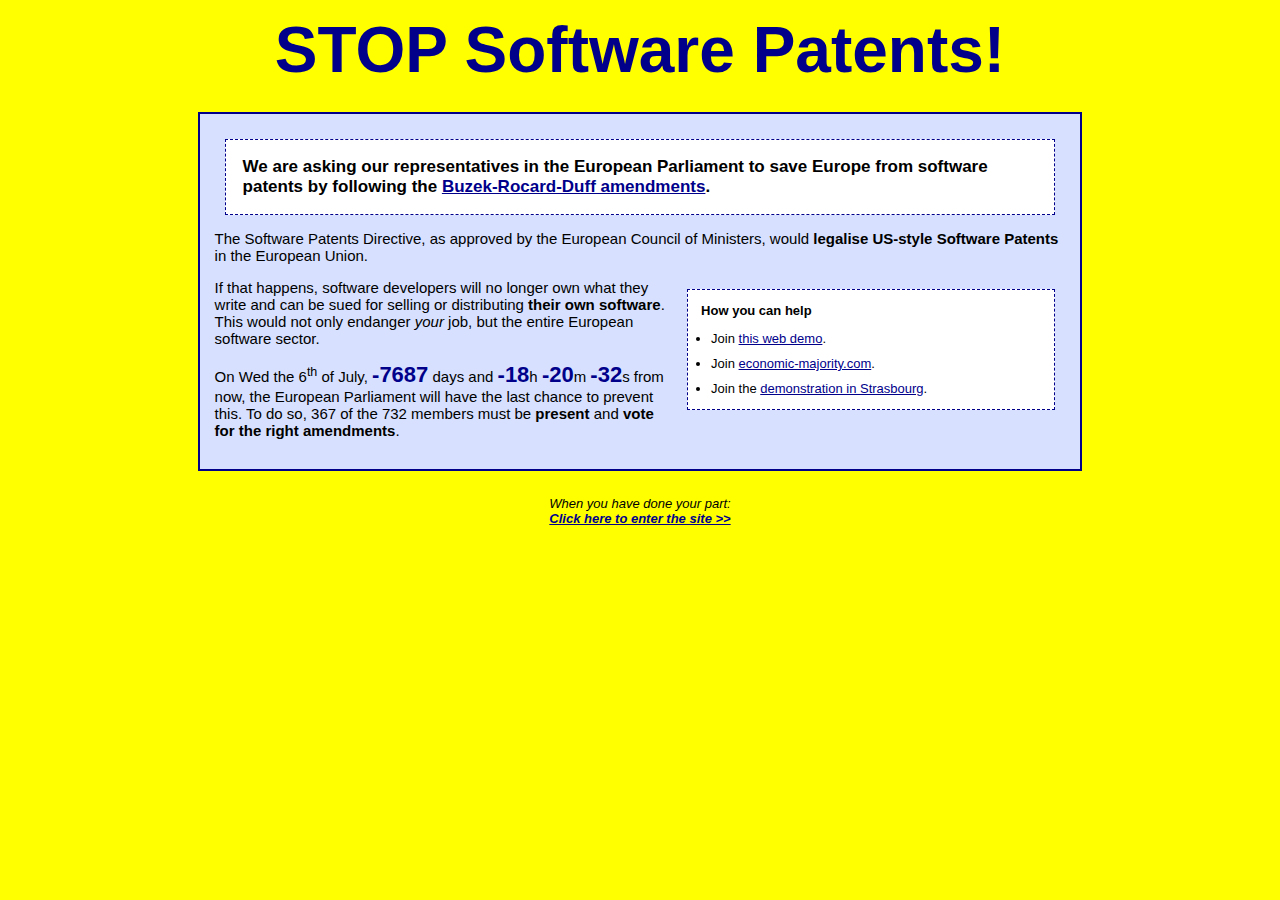
==== index.html @ 110c9bd4 "Updated for 0.7.3 release. Added "No Software Patents" index page." ====
<!DOCTYPE html PUBLIC "-//W3C//DTD XHTML 1.0 Strict//EN" "http://www.w3.org/TR/xhtml1/DTD/xhtml1-strict.dtd">
<html><head>
  <meta content="text/html; charset=iso-8859-1"><!-- design by Benjamin Henrion <bh_at_udev_dot_org> http://bh.udev.org
       and Peter Gerwinski <peter_at_gerwinski_dot_de> http://www.peter.gerwinski.de --><title>STOP Software Patents in the EU!</title>
  
  
  <style type="text/css">
   body {
         background: yellow;
         font-family: Arial, Helvetica, sans-serif;
   }
   h1 {
         color: darkblue;
         font-size: 64px;
         margin-top: 0.2em;
         margin-bottom: 0em;
         margin-left: 5%;
         margin-right: 5%;
         text-align: center;
   }
   a {
         color: darkblue;
         font-weight: bold;
         outline: none;
         text-decoration: underline;
   }
   a:hover {
         color: blue;
         text-decoration: underline;
   }
   #content {
         background: #d7e0ff;
         padding: 1em;
         border: 2px solid darkblue;
         margin-top: 2%;
         margin-bottom: 2%;
         margin-left: 15%;
         margin-right: 15%;
         font-size: 15px;
   }
   #mainmsg {
         padding: 1em 1em;
         margin: 10px;
         border: 1px dashed darkblue;
         background: white;
         font-size: 17px;
         font-weight: bold;
   }
   #textbox1 {
	 width: 40%;
	 float: right;
         background: white;
         padding: 0em 1em;
         margin: 10px;
         border: 1px dashed darkblue;
         font-size: 13px;
   }
   #textbox1 a {
	 font-weight: normal;
   }
   #textbox1 ul {
	 padding-bottom: none;
	 padding-left: 10px;
   }
   #textbox1 li {
	 margin-bottom: 10px;
   }
   #textbox2 {
	 width: 90%;
         background: white;
         padding: 0em 1em;
         margin: 30px 10px;
         border: 1px dashed darkblue;
         font-size: 13px;
   }
   #textbox2 a {
	 font-weight: normal;
   }
   #footer {
         font-style: italic;
         font-size: 13px;
         text-align: center;
   }
   #footer a {
         border: none;
   }
   .big {
         color: darkblue;
	 font-size: 22px;
	 font-weight: bold;
   }
   .clock {
	 background-color: #A6A98D;
	 color: black;
	 font-family: verdana;
	 float: center;
	 border: 1px solid black;
	 border-collapse: collapse;
    }
    .time {
	 fontsize: 50;
    }
    .clock TD {
	 border: 1px solid black;
	 border-collapse: collapse;
	 text-position: center;
    }
    b {color:black}
  </style>

<script language="JavaScript" type="text/javascript">
function time() {
    var today = new Date();
    var deadline = new Date( 2005, 6, 6, 12, 0, 0);
    var difdate = new Date(deadline.getTime() - today.getTime());
    var seconds_left = parseInt(difdate.getTime() / 1000);
    var minutes_left = parseInt(seconds_left / 60);
    var hours_left = parseInt(minutes_left / 60);
    var days_left = parseInt(hours_left / 24);
//    var millisecs_left = difdate % 1000;
//    if (millisecs_left < 10) { millisecs_left = "00" + millisecs_left; }
//    else if (millisecs_left < 100) { millisecs_left = "0" + millisecs_left; }
    seconds_left = seconds_left % 60;
//    if (seconds_left < 10) { seconds_left = "0" + seconds_left; }
    minutes_left = minutes_left % 60;
//    if (minutes_left < 10) { minutes_left = "0" + minutes_left; }
    hours_left = hours_left % 24;
//    if (hours_left < 10) { hours_left = "0" + hours_left; }
    document.getElementById("days-left").innerHTML = days_left;
    document.getElementById("hours-left").innerHTML = hours_left;
    document.getElementById("minutes-left").innerHTML = minutes_left;
    document.getElementById("seconds-left").innerHTML = seconds_left;
//    document.getElementById("millisecs-left").innerHTML = millisecs_left;
    clocktime=setTimeout("time()", "100");
}
</script></head>

 <body onload="time()">
  <h1>STOP Software&nbsp;Patents!</h1>
  <div id="content">
   <p id="mainmsg">
    We are asking our representatives in the European Parliament to
    save Europe from software patents by following the
    <a href="http://europarl.ffii.org/amendments.en.html">Buzek-Rocard-Duff amendments</a>.
   </p>
   <p>
    The Software Patents Directive, as approved by the European
    Council of Ministers, would <strong>legalise US-style Software
    Patents</strong> in the European Union.
   </p>
   <div id="textbox1">
    <p><strong>
     How you can help
    </strong></p>
    <ul>
     <li>
      Join <a href="http://noepatents.eu.org/">this web demo</a>.
     </li>
     <li>
      Join <a href="http://www.economic-majority.com/">economic-majority.com</a>.
     </li>
     <li>
      Join the <a href="http://noepatents.eu.org/index.php/StbDemo050604">demonstration in Strasbourg</a>.
     </li>
    </ul>
   </div>
   <p>
    If that happens, software developers will no longer own what
    they write and can be sued for selling or distributing
    <strong>their own software</strong>.
    This would not only endanger <em>your</em> job, but the entire
    European software sector.
   </p>
   <p>
    On Wed the 6<sup>th</sup> of July, 
    <span id="days-left" class="big">5</span> days and
    <span id="hours-left" class="big">5</span>h
    <span id="minutes-left" class="big">5</span>m
    <span id="seconds-left" class="big">5</span>s
    from now,
    the European Parliament will have the last
    chance to prevent this. To do so, 367 of the 732 members must
    be <strong>present</strong> and
    <strong>vote for the right amendments</strong>.
   </p>
   </div>
  <p id="footer">
   When you have done your part:<br>
   <!-- In the href="..." below, put a link to your webpage index. -->
   <a href="index.orig.html">Click here to enter the site &gt;&gt;</a>
  </p>
 </body></html>
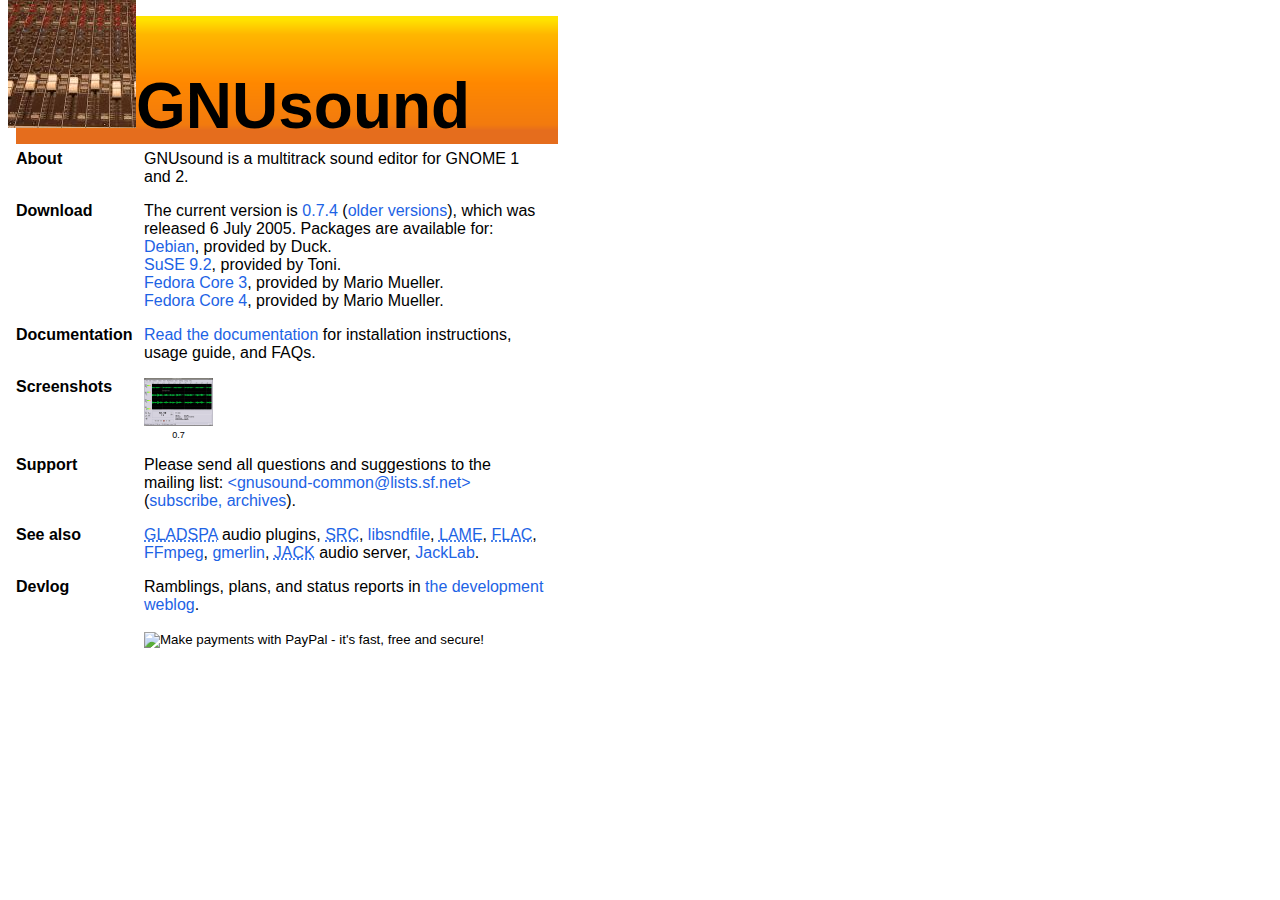
==== commit 9e0abca5: "Updated for 0.7.4. Removed software patents splash page." ====
--- a/index.html
+++ b/index.html
@@ -1,192 +1,171 @@
-<!DOCTYPE html PUBLIC "-//W3C//DTD XHTML 1.0 Strict//EN" "http://www.w3.org/TR/xhtml1/DTD/xhtml1-strict.dtd">
-<html><head>
-  <meta content="text/html; charset=iso-8859-1"><!-- design by Benjamin Henrion <bh_at_udev_dot_org> http://bh.udev.org
-       and Peter Gerwinski <peter_at_gerwinski_dot_de> http://www.peter.gerwinski.de --><title>STOP Software Patents in the EU!</title>
-  
-  
-  <style type="text/css">
-   body {
-         background: yellow;
-         font-family: Arial, Helvetica, sans-serif;
-   }
-   h1 {
-         color: darkblue;
-         font-size: 64px;
-         margin-top: 0.2em;
-         margin-bottom: 0em;
-         margin-left: 5%;
-         margin-right: 5%;
-         text-align: center;
-   }
-   a {
-         color: darkblue;
-         font-weight: bold;
-         outline: none;
-         text-decoration: underline;
-   }
-   a:hover {
-         color: blue;
-         text-decoration: underline;
-   }
-   #content {
-         background: #d7e0ff;
-         padding: 1em;
-         border: 2px solid darkblue;
-         margin-top: 2%;
-         margin-bottom: 2%;
-         margin-left: 15%;
-         margin-right: 15%;
-         font-size: 15px;
-   }
-   #mainmsg {
-         padding: 1em 1em;
-         margin: 10px;
-         border: 1px dashed darkblue;
-         background: white;
-         font-size: 17px;
-         font-weight: bold;
-   }
-   #textbox1 {
-	 width: 40%;
-	 float: right;
-         background: white;
-         padding: 0em 1em;
-         margin: 10px;
-         border: 1px dashed darkblue;
-         font-size: 13px;
-   }
-   #textbox1 a {
-	 font-weight: normal;
-   }
-   #textbox1 ul {
-	 padding-bottom: none;
-	 padding-left: 10px;
-   }
-   #textbox1 li {
-	 margin-bottom: 10px;
-   }
-   #textbox2 {
-	 width: 90%;
-         background: white;
-         padding: 0em 1em;
-         margin: 30px 10px;
-         border: 1px dashed darkblue;
-         font-size: 13px;
-   }
-   #textbox2 a {
-	 font-weight: normal;
-   }
-   #footer {
-         font-style: italic;
-         font-size: 13px;
-         text-align: center;
-   }
-   #footer a {
-         border: none;
-   }
-   .big {
-         color: darkblue;
-	 font-size: 22px;
-	 font-weight: bold;
-   }
-   .clock {
-	 background-color: #A6A98D;
-	 color: black;
-	 font-family: verdana;
-	 float: center;
-	 border: 1px solid black;
-	 border-collapse: collapse;
-    }
-    .time {
-	 fontsize: 50;
-    }
-    .clock TD {
-	 border: 1px solid black;
-	 border-collapse: collapse;
-	 text-position: center;
-    }
-    b {color:black}
-  </style>
+<!DOCTYPE HTML PUBLIC "-//W3C//DTD HTML 4.01//EN" "http://www.w3.org/TR/html4/strict.dtd">
+<html>
+<head>
+<meta http-equiv="Content-Type" content="text/html; charset=UTF-8">
+<meta name="description" content="GNUsound">
+<meta name="keywords" content="linux, gnu, audio, gnusound, sound, sound editor">
+<title>GNUsound</title>
+<link href="gnusound.css" rel="stylesheet" type="text/css">
+</head>
+<body>
+<div class="bannerimage"></div>
+<div class="banner"><img alt="Mackie mixer detail" src="mixerknopjes.jpg">GNUsound</div>
 
-<script language="JavaScript" type="text/javascript">
-function time() {
-    var today = new Date();
-    var deadline = new Date( 2005, 6, 6, 12, 0, 0);
-    var difdate = new Date(deadline.getTime() - today.getTime());
-    var seconds_left = parseInt(difdate.getTime() / 1000);
-    var minutes_left = parseInt(seconds_left / 60);
-    var hours_left = parseInt(minutes_left / 60);
-    var days_left = parseInt(hours_left / 24);
-//    var millisecs_left = difdate % 1000;
-//    if (millisecs_left < 10) { millisecs_left = "00" + millisecs_left; }
-//    else if (millisecs_left < 100) { millisecs_left = "0" + millisecs_left; }
-    seconds_left = seconds_left % 60;
-//    if (seconds_left < 10) { seconds_left = "0" + seconds_left; }
-    minutes_left = minutes_left % 60;
-//    if (minutes_left < 10) { minutes_left = "0" + minutes_left; }
-    hours_left = hours_left % 24;
-//    if (hours_left < 10) { hours_left = "0" + hours_left; }
-    document.getElementById("days-left").innerHTML = days_left;
-    document.getElementById("hours-left").innerHTML = hours_left;
-    document.getElementById("minutes-left").innerHTML = minutes_left;
-    document.getElementById("seconds-left").innerHTML = seconds_left;
-//    document.getElementById("millisecs-left").innerHTML = millisecs_left;
-    clocktime=setTimeout("time()", "100");
-}
-</script></head>
+<table border="0" class="spine" cellpadding="0" cellspacing="0">
 
- <body onload="time()">
-  <h1>STOP Software&nbsp;Patents!</h1>
-  <div id="content">
-   <p id="mainmsg">
-    We are asking our representatives in the European Parliament to
-    save Europe from software patents by following the
-    <a href="http://europarl.ffii.org/amendments.en.html">Buzek-Rocard-Duff amendments</a>.
-   </p>
-   <p>
-    The Software Patents Directive, as approved by the European
-    Council of Ministers, would <strong>legalise US-style Software
-    Patents</strong> in the European Union.
-   </p>
-   <div id="textbox1">
-    <p><strong>
-     How you can help
-    </strong></p>
-    <ul>
-     <li>
-      Join <a href="http://noepatents.eu.org/">this web demo</a>.
-     </li>
-     <li>
-      Join <a href="http://www.economic-majority.com/">economic-majority.com</a>.
-     </li>
-     <li>
-      Join the <a href="http://noepatents.eu.org/index.php/StbDemo050604">demonstration in Strasbourg</a>.
-     </li>
-    </ul>
-   </div>
-   <p>
-    If that happens, software developers will no longer own what
-    they write and can be sued for selling or distributing
-    <strong>their own software</strong>.
-    This would not only endanger <em>your</em> job, but the entire
-    European software sector.
-   </p>
-   <p>
-    On Wed the 6<sup>th</sup> of July, 
-    <span id="days-left" class="big">5</span> days and
-    <span id="hours-left" class="big">5</span>h
-    <span id="minutes-left" class="big">5</span>m
-    <span id="seconds-left" class="big">5</span>s
-    from now,
-    the European Parliament will have the last
-    chance to prevent this. To do so, 367 of the 732 members must
-    be <strong>present</strong> and
-    <strong>vote for the right amendments</strong>.
-   </p>
-   </div>
-  <p id="footer">
-   When you have done your part:<br>
-   <!-- In the href="..." below, put a link to your webpage index. -->
-   <a href="index.orig.html">Click here to enter the site &gt;&gt;</a>
-  </p>
- </body></html>
+<tr>
+<td valign="top" class="heading">About</td>
+<td valign="top" class="text">
+GNUsound is a multitrack sound editor for GNOME 1 and 2.
+</td>
+</tr>
+
+<tr>
+<td valign="top" class="heading">Download</td>
+<td valign="top" class="text">
+
+The current version is <a
+href="ftp://ftp.gnu.org/gnu/gnusound/gnusound-0.7.4.tar.bz2">0.7.4</a>
+(<a href="http://awacs.dhs.org/software/gnusound/source">older versions</a>),
+which was released 6 July 2005. Packages are available for:<br>
+<a
+href="https://www.duckcorp.org/dc/projects/pkg-gnusound/">Debian</a>, 
+provided by Duck.<br> <a
+href="http://ftp.gwdg.de/pub/linux/suse/apt/SuSE/9.2-i386/RPMS.suser-oc2pus/">SuSE
+9.2</a>, provided by Toni.<br>
+<a
+href="http://home.arcor.de/mmuellerss/fc3asaf/">Fedora Core 3</a>, 
+provided by Mario Mueller.<br>
+<a
+href="http://home.arcor.de/mmuellerss/fc4asaf/">Fedora Core 4</a>, 
+provided by Mario Mueller.
+
+
+<!-- There is no CVS repository for GNUsound.-->
+</td>
+</tr>
+
+<tr>
+<td valign="top" class="heading">Documentation</td>
+<td valign="top" class="text">
+<a href="Documentation">Read the documentation</a> for installation instructions, usage guide, and FAQs.
+</td>
+</tr>
+
+<tr>
+<td valign="top" class="heading">Screenshots</td>
+<td valign="top" class="text">
+
+<table border="0" cellpadding="0" cellspacing="0">
+<tr>
+<td class="screenshot"><a href="screenshots/0.7.png"
+target="screenshot"><img alt="screenshot" src="screenshots/0.7-small.png"></a></td>
+</tr>
+<tr>
+<td class="screenshot_caption">0.7</td>
+</tr>
+</table>
+
+</td>
+</tr>
+
+<tr>
+<td valign="top" class="heading">Support</td>
+<td valign="top" class="text">
+
+Please send all questions and suggestions to the mailing list: <a href="mailto:gnusound-common&#64;lists.sf.net">&lt;gnusound-common&#64;lists.sf.net&gt;</a> (<a
+href="http://lists.sourceforge.net/lists/listinfo/gnusound-common">subscribe,
+archives</a>).
+
+</td>
+</tr>
+
+<tr>
+<td valign="top" class="heading">See also</td>
+<td valign="top" class="text">
+
+<a href="http://www.ladspa.org"><abbr title="GNU/Linux Audio Developers
+Simple Plugin Architecture">GLADSPA</abbr></a> audio plugins, 
+<a href="http://www.mega-nerd.com/SRC"><abbr title="Secret Rabbit Code (aka
+libsamplerate)">SRC</abbr></a>, 
+<a href="http://www.mega-nerd.com/libsndfile">libsndfile</a>, 
+<a href="http://mp3dev.org"><abbr title="LAME Ain't an Mp3 Encoder">LAME</abbr></a>, 
+<a href="http://flac.sourceforge.net"><abbr title="Free Lossless Audio
+Codec">FLAC</abbr></a>, 
+<a href="http://ffmpeg.sourceforge.net">FFmpeg</a>,
+<a href="http://gmerlin.sourceforge.net">gmerlin</a>,
+<a href="http://jackit.sf.net"><abbr title="Jack Audio Connection
+Kit">JACK</abbr></a> audio server, 
+<a href="http://www.jacklab.net">JackLab</a>.
+
+</td>
+</tr>
+
+<tr>
+<td valign="top" class="heading">Devlog</td>
+<td valign="top" class="text">
+Ramblings, plans, and status reports in <a href="http://awacs.dhs.org/software/gnusound/weblog.php">the development weblog</a>.
+</td>
+</tr>
+
+<tr>
+<td valign="top" class="heading">&nbsp;</td>
+<td valign="top" class="text">
+<form action="https://www.paypal.com/cgi-bin/webscr" method="post">
+<div>
+<input type="hidden" name="cmd" value="_s-xclick">
+<input type="image"
+src="https://www.paypal.com/en_US/i/btn/x-click-but04.gif" border="0"
+name="submit" alt="Make payments with PayPal - it's fast, free and
+secure!">
+<input type="hidden" name="encrypted" value="-----BEGIN PKCS7-----
+MIIHJwYJKoZIhvcNAQcEoIIHGDCCBxQCAQExggEwMIIBLAIBADCBlDCBjjELMAkG
+A1UEBhMCVVMxCzAJBgNVBAgTAkNBMRYwFAYDVQQHEw1Nb3VudGFpbiBWaWV3MRQw
+EgYDVQQKEwtQYXlQYWwgSW5jLjETMBEGA1UECxQKbGl2ZV9jZXJ0czERMA8GA1UE
+AxQIbGl2ZV9hcGkxHDAaBgkqhkiG9w0BCQEWDXJlQHBheXBhbC5jb20CAQAwDQYJ
+KoZIhvcNAQEBBQAEgYCNKdP7hpbp+lo5h4KTwWrA1OQu1W9oMYvrIVXBHLSFY8OW
+CVgPiByu82VR+ncC8jPmVH7M2TefDUKludyocuMAfq7sq5WfZoW+QFgPlvzOaySj
+hY3Lt8Is46yOzKRJqplSYrZsk4DjchLT5TFJvfopxwUQNaERb9k8wGdhTOGM5zEL
+MAkGBSsOAwIaBQAwgaQGCSqGSIb3DQEHATAUBggqhkiG9w0DBwQICU/ZrprfJkiA
+gYBQPfg0tQAkV8DwtPBZ5nNx/LBG2qU8bOpz/UGnxwu5hy8VoNcmEj+JdymhmQ3r
+zbtQ7yLIBhE8NMalJqzRiwhKjj857B05Owg232eVs01vWUl45jqGfVQ9u0Xtj8Rw
+7M4oTbBKf6YcDxm8ClXtvXYpMOQXKCAJxh9CUx+oKtKkh6CCA4cwggODMIIC7KAD
+AgECAgEAMA0GCSqGSIb3DQEBBQUAMIGOMQswCQYDVQQGEwJVUzELMAkGA1UECBMC
+Q0ExFjAUBgNVBAcTDU1vdW50YWluIFZpZXcxFDASBgNVBAoTC1BheVBhbCBJbmMu
+MRMwEQYDVQQLFApsaXZlX2NlcnRzMREwDwYDVQQDFAhsaXZlX2FwaTEcMBoGCSqG
+SIb3DQEJARYNcmVAcGF5cGFsLmNvbTAeFw0wNDAyMTMxMDEzMTVaFw0zNTAyMTMx
+MDEzMTVaMIGOMQswCQYDVQQGEwJVUzELMAkGA1UECBMCQ0ExFjAUBgNVBAcTDU1v
+dW50YWluIFZpZXcxFDASBgNVBAoTC1BheVBhbCBJbmMuMRMwEQYDVQQLFApsaXZl
+X2NlcnRzMREwDwYDVQQDFAhsaXZlX2FwaTEcMBoGCSqGSIb3DQEJARYNcmVAcGF5
+cGFsLmNvbTCBnzANBgkqhkiG9w0BAQEFAAOBjQAwgYkCgYEAwUdO3fxEzEtcnI7Z
+KZL412XvZPugoni7i7D7prCe0AtaHTc97CYgm7NsAtJyxNLixmhLV8pyIEaiHXWA
+h8fPKW+R017+EmXrr9EaquPmsVvTywAAE1PMNOKqo2kl4Gxiz9zZqIajOm1fZGWc
+GS0f5JQ2kBqNbvbg2/Za+GJ/qwUCAwEAAaOB7jCB6zAdBgNVHQ4EFgQUlp98u8Zv
+F71ZP1LXChvsENZklGswgbsGA1UdIwSBszCBsIAUlp98u8ZvF71ZP1LXChvsENZk
+lGuhgZSkgZEwgY4xCzAJBgNVBAYTAlVTMQswCQYDVQQIEwJDQTEWMBQGA1UEBxMN
+TW91bnRhaW4gVmlldzEUMBIGA1UEChMLUGF5UGFsIEluYy4xEzARBgNVBAsUCmxp
+dmVfY2VydHMxETAPBgNVBAMUCGxpdmVfYXBpMRwwGgYJKoZIhvcNAQkBFg1yZUBw
+YXlwYWwuY29tggEAMAwGA1UdEwQFMAMBAf8wDQYJKoZIhvcNAQEFBQADgYEAgV86
+VpqAWuXvX6Oro4qJ1tYVIT5DgWpE692Ag422H7yRIr/9j/iKG4Thia/Oflx4TdL+
+IFJBAyPK9v6zZNZtBgPBynXb048hsP16l2vi0k5Q2JKiPDsEfBhGI+HnxLXEaUWA
+cVfCsQFvd2A1sxRr67ip5y2wwBelUecP3AjJ+YcxggGaMIIBlgIBATCBlDCBjjEL
+MAkGA1UEBhMCVVMxCzAJBgNVBAgTAkNBMRYwFAYDVQQHEw1Nb3VudGFpbiBWaWV3
+MRQwEgYDVQQKEwtQYXlQYWwgSW5jLjETMBEGA1UECxQKbGl2ZV9jZXJ0czERMA8G
+A1UEAxQIbGl2ZV9hcGkxHDAaBgkqhkiG9w0BCQEWDXJlQHBheXBhbC5jb20CAQAw
+CQYFKw4DAhoFAKBdMBgGCSqGSIb3DQEJAzELBgkqhkiG9w0BBwEwHAYJKoZIhvcN
+AQkFMQ8XDTA0MDUxMDExMjQwMVowIwYJKoZIhvcNAQkEMRYEFGq4CeVo4nI72/Tr
+UmlttX+NO62OMA0GCSqGSIb3DQEBAQUABIGAeyK/xCmg+rZpgq8wKb3E4hYXFWCo
+ztCIhdQHMf2zy6P4sSaAHFUmeLS1nuSOrXsN37FClb5bGsKXVqAvkY0TBA+gcPfY
+xkfztnW/akrjdXN9m6FLGvc+dfJWCoT1o0+9g1eNB4nkN0WZ/3Dkwa/CGgbKoeuV
+gU6faW77pEln50U=
+-----END PKCS7-----
+">
+</div>
+</form>
+</td>
+</tr>
+</table>
+</body>
+</html>
+
+
--- a/gnusound.css
+++ b/gnusound.css
@@ -0,0 +1,16 @@
+div { font-family: sans-serif; }
+a { font-family: sans-serif; color: #1d63e5; text-decoration: none }
+a:visited { color: #e56d1d; text-decoration: none }
+.banner { font-weight: bold; font-size: 64px; padding-bottom: 0em; position: absolute; top: 0px; left: 8px }
+.bannerimage { position: absolute; top: 16px; left: 16px; width: 542px; height: 140px; background-image: url("gradient.gif") }
+td { font-family: sans-serif }
+.heading { font-weight: bold; position: relative; width: 120px;  }
+.text {  width: 400px; padding-left: 8px; padding-bottom: 1em; }
+.screenshot_caption { font-size: 9px; text-align: center }
+.entry_header { font-size: 11px; font-style: italic; }
+.entry_body { } 
+.log_nav { position: relative; left: 16px; }
+
+.spine { position: absolute; left: 16px; top: 150px }
+
+.weblog_index { font-size: 12px }
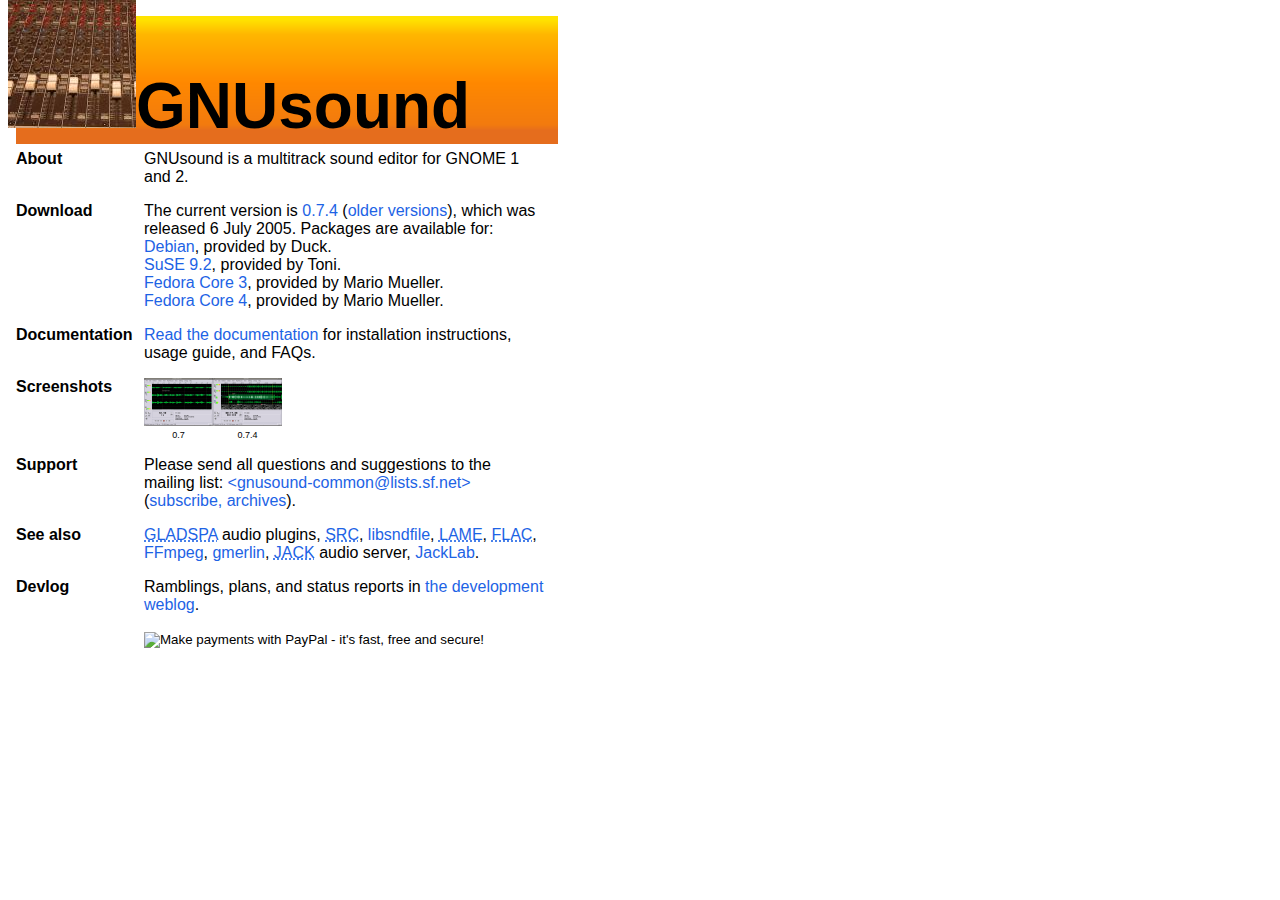
==== commit 2155e97d: "Added a screenshot." ====
--- a/index.html
+++ b/index.html
@@ -60,9 +60,12 @@
 <tr>
 <td class="screenshot"><a href="screenshots/0.7.png"
 target="screenshot"><img alt="screenshot" src="screenshots/0.7-small.png"></a></td>
+<td class="screenshot"><a href="screenshots/0.7.4.png"
+target="screenshot"><img alt="screenshot" src="screenshots/0.7.4-small.png"></a></td>
 </tr>
 <tr>
 <td class="screenshot_caption">0.7</td>
+<td class="screenshot_caption">0.7.4</td>
 </tr>
 </table>
 
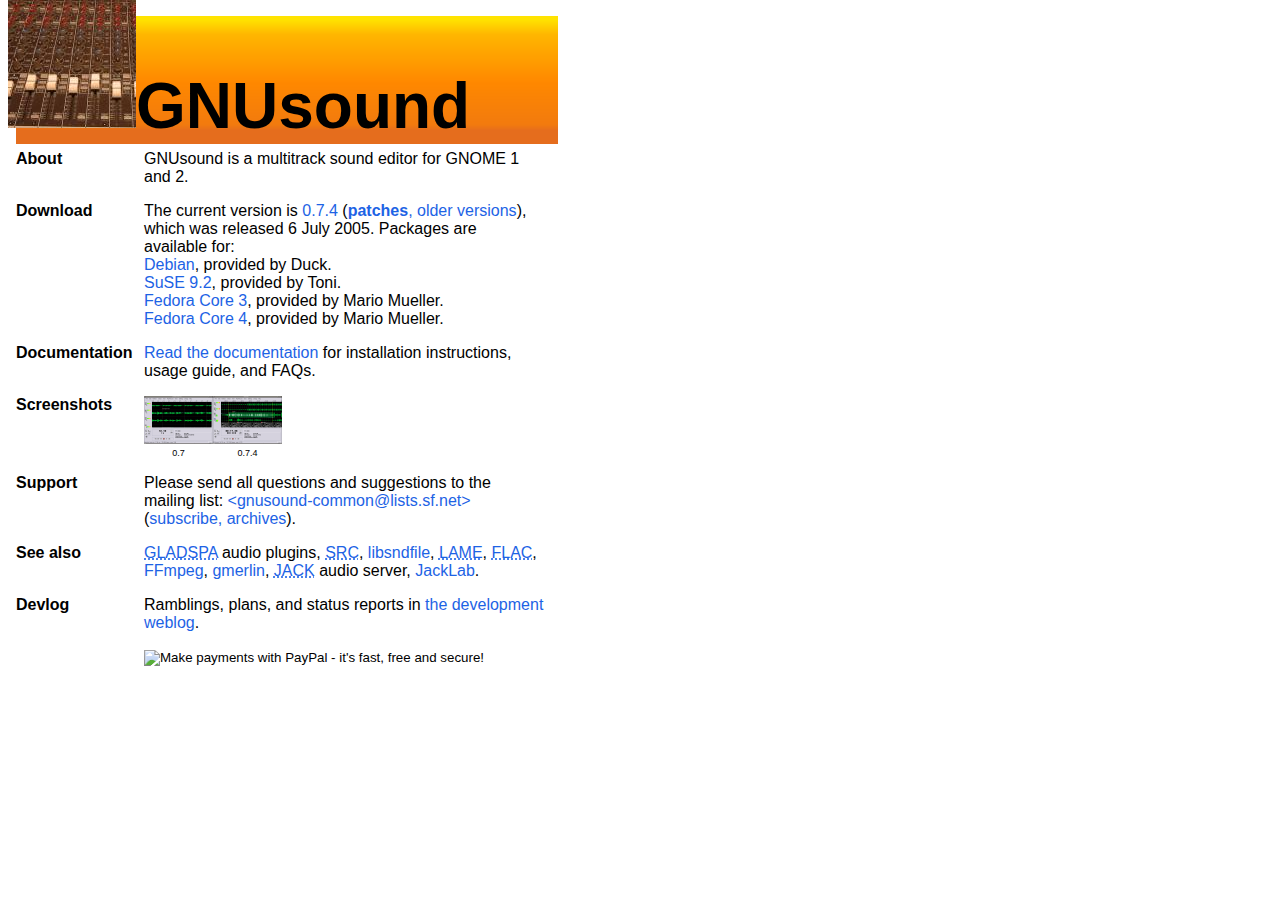
==== commit f10f4bd7: "Add "patches" link in boldface in the hope people will pick up the 0.7.4 mute switch patch." ====
--- a/index.html
+++ b/index.html
@@ -26,7 +26,8 @@
 
 The current version is <a
 href="ftp://ftp.gnu.org/gnu/gnusound/gnusound-0.7.4.tar.bz2">0.7.4</a>
-(<a href="http://awacs.dhs.org/software/gnusound/source">older versions</a>),
+(<a
+href="http://awacs.dhs.org/software/gnusound/source"><b>patches</b>, older versions</a>),
 which was released 6 July 2005. Packages are available for:<br>
 <a
 href="https://www.duckcorp.org/dc/projects/pkg-gnusound/">Debian</a>, 
@@ -61,7 +62,7 @@
 <td class="screenshot"><a href="screenshots/0.7.png"
 target="screenshot"><img alt="screenshot" src="screenshots/0.7-small.png"></a></td>
 <td class="screenshot"><a href="screenshots/0.7.4.png"
-target="screenshot"><img alt="screenshot" src="screenshots/0.7.4-small.png"></a></td>
+target="screenshot"> <img alt="screenshot" src="screenshots/0.7.4-small.png"></a></td>
 </tr>
 <tr>
 <td class="screenshot_caption">0.7</td>
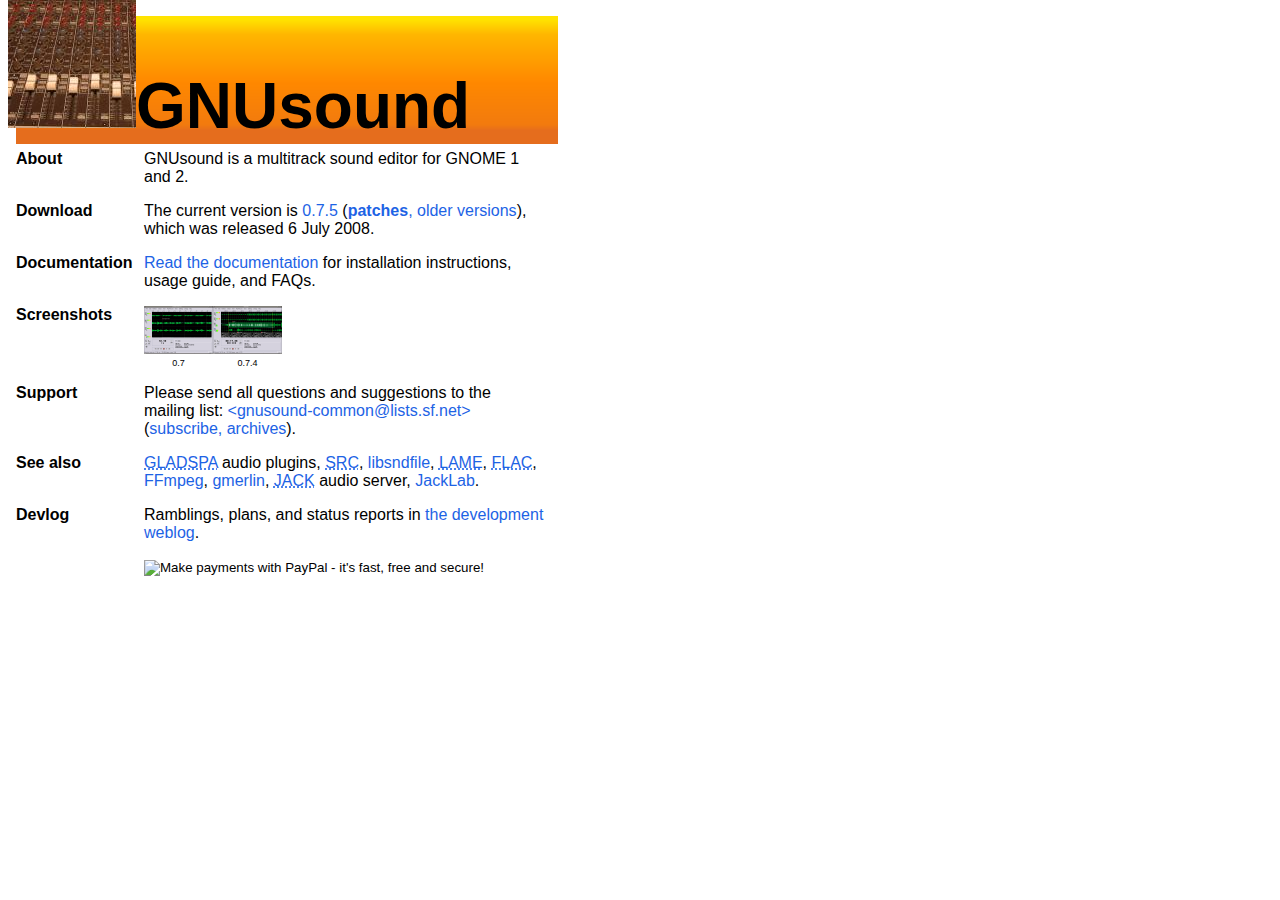
==== commit f7a99b30: "Release 0.7.5" ====
--- a/index.html
+++ b/index.html
@@ -25,21 +25,10 @@
 <td valign="top" class="text">
 
 The current version is <a
-href="ftp://ftp.gnu.org/gnu/gnusound/gnusound-0.7.4.tar.bz2">0.7.4</a>
+href="ftp://ftp.gnu.org/gnu/gnusound/gnusound-0.7.5.tar.bz2">0.7.5</a>
 (<a
 href="http://awacs.dhs.org/software/gnusound/source"><b>patches</b>, older versions</a>),
-which was released 6 July 2005. Packages are available for:<br>
-<a
-href="https://www.duckcorp.org/dc/projects/pkg-gnusound/">Debian</a>, 
-provided by Duck.<br> <a
-href="http://ftp.gwdg.de/pub/linux/suse/apt/SuSE/9.2-i386/RPMS.suser-oc2pus/">SuSE
-9.2</a>, provided by Toni.<br>
-<a
-href="http://home.arcor.de/mmuellerss/fc3asaf/">Fedora Core 3</a>, 
-provided by Mario Mueller.<br>
-<a
-href="http://home.arcor.de/mmuellerss/fc4asaf/">Fedora Core 4</a>, 
-provided by Mario Mueller.
+which was released 6 July 2008.
 
 
 <!-- There is no CVS repository for GNUsound.-->
@@ -60,7 +49,7 @@
 <table border="0" cellpadding="0" cellspacing="0">
 <tr>
 <td class="screenshot"><a href="screenshots/0.7.png"
-target="screenshot"><img alt="screenshot" src="screenshots/0.7-small.png"></a></td>
+target="screenshot"><img alt="screenshot" src="screenshots/0.7-small.png"></a> </td>
 <td class="screenshot"><a href="screenshots/0.7.4.png"
 target="screenshot"> <img alt="screenshot" src="screenshots/0.7.4-small.png"></a></td>
 </tr>
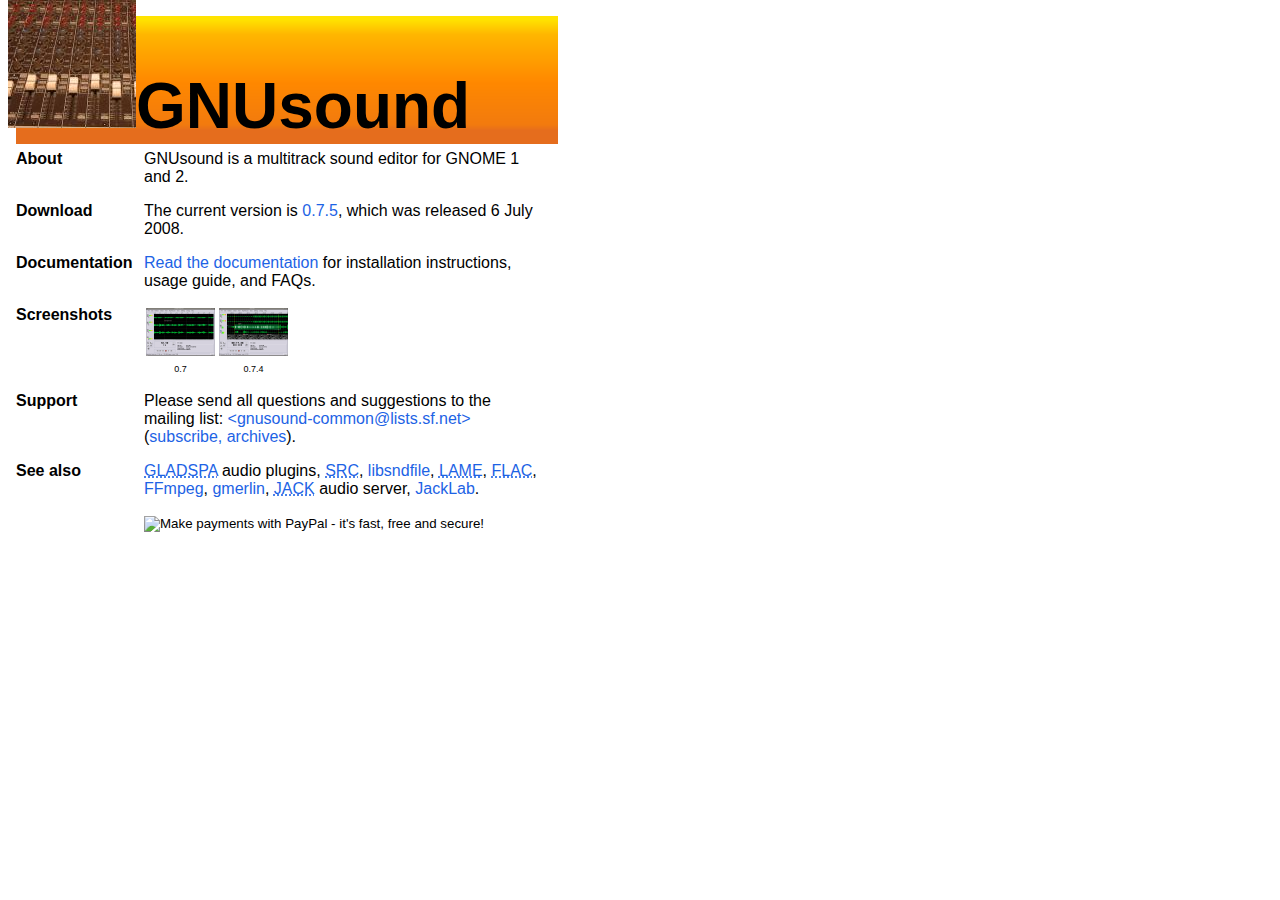
==== commit d838d656: "Remove awacs.dhs.org references" ====
--- a/index.html
+++ b/index.html
@@ -25,9 +25,7 @@
 <td valign="top" class="text">
 
 The current version is <a
-href="ftp://ftp.gnu.org/gnu/gnusound/gnusound-0.7.5.tar.bz2">0.7.5</a>
-(<a
-href="http://awacs.dhs.org/software/gnusound/source"><b>patches</b>, older versions</a>),
+href="ftp://ftp.gnu.org/gnu/gnusound/gnusound-0.7.5.tar.bz2">0.7.5</a>,
 which was released 6 July 2008.
 
 
@@ -46,7 +44,7 @@
 <td valign="top" class="heading">Screenshots</td>
 <td valign="top" class="text">
 
-<table border="0" cellpadding="0" cellspacing="0">
+<table border="0" cellpadding="2" cellspacing="0">
 <tr>
 <td class="screenshot"><a href="screenshots/0.7.png"
 target="screenshot"><img alt="screenshot" src="screenshots/0.7-small.png"></a> </td>
@@ -94,12 +92,6 @@
 </td>
 </tr>
 
-<tr>
-<td valign="top" class="heading">Devlog</td>
-<td valign="top" class="text">
-Ramblings, plans, and status reports in <a href="http://awacs.dhs.org/software/gnusound/weblog.php">the development weblog</a>.
-</td>
-</tr>
 
 <tr>
 <td valign="top" class="heading">&nbsp;</td>
